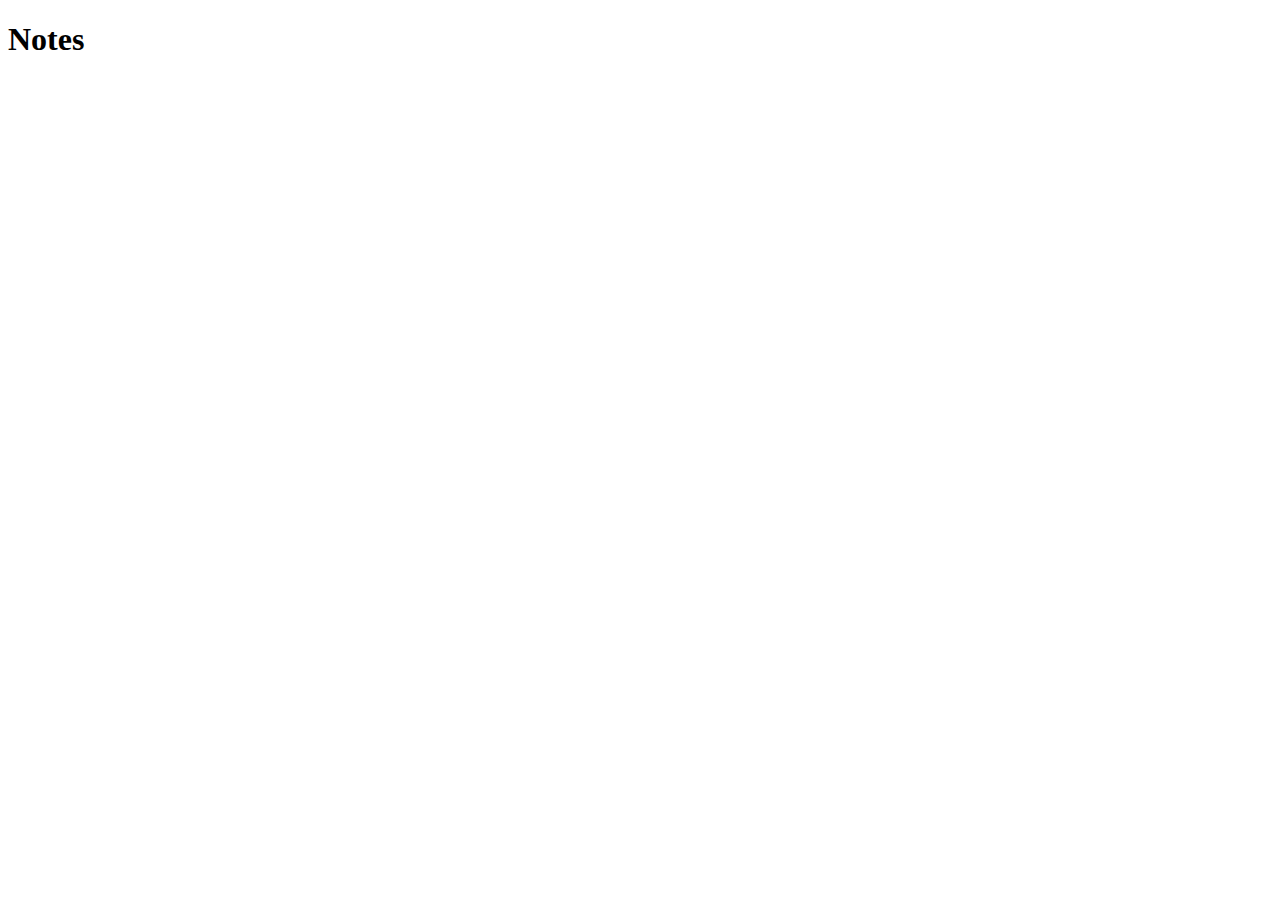
==== extension/templates/notes.html @ f8d6c5df "Set up index.html, reorganize extensions directory" ====
<!DOCTYPE html>
<html lang="en">
<head>
    <meta charset="UTF-8">
    <title>Notes</title>
    <script src="../static/js/notes.js" charset="utf-8"></script>
</head>
<body>
    <h1>Notes</h1>
    <div class="text" id="notes"></div>
</body>
</html>
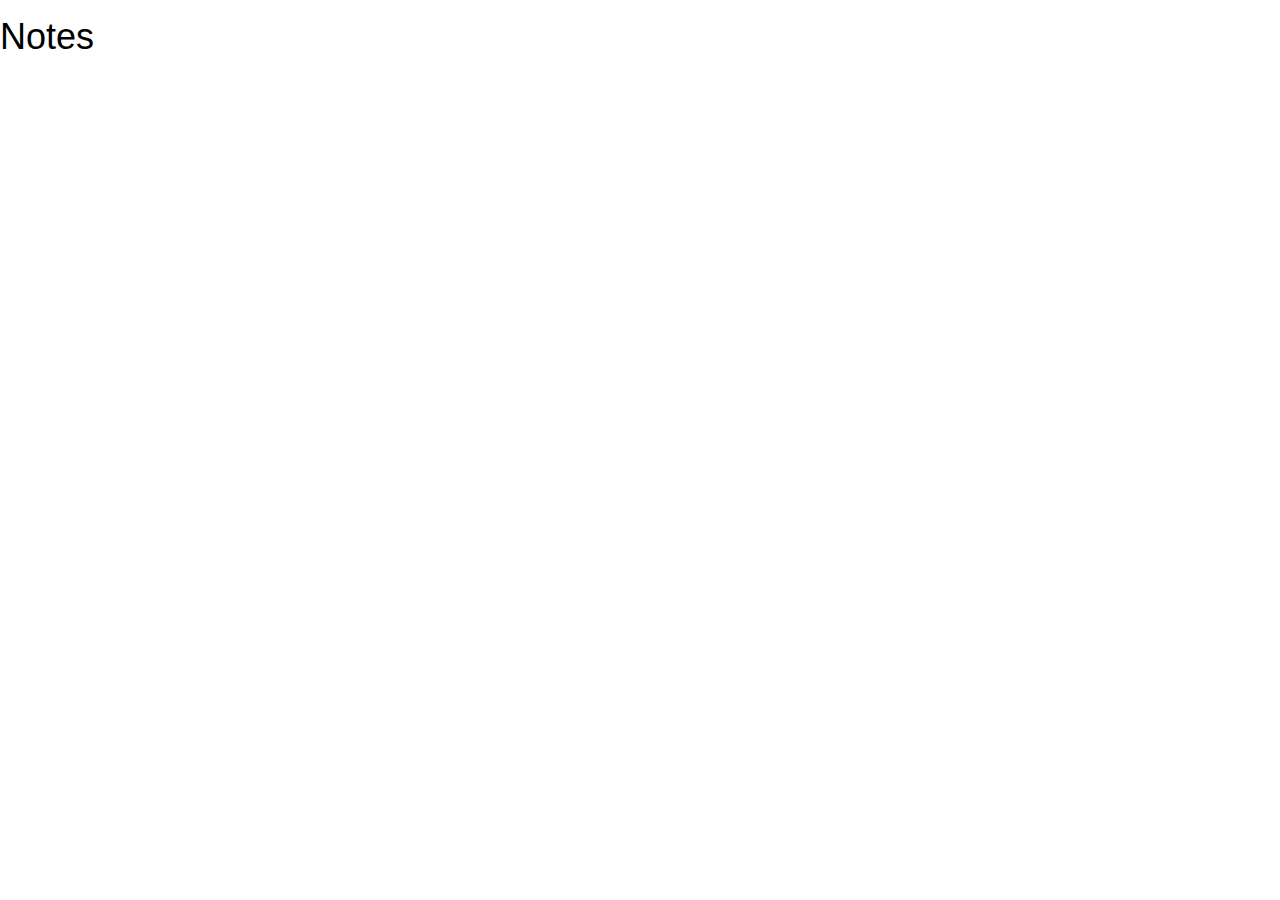
==== commit 75a2e363: "add notes functionality" ====
--- a/extension/templates/notes.html
+++ b/extension/templates/notes.html
@@ -3,6 +3,8 @@
 <head>
     <meta charset="UTF-8">
     <title>Notes</title>
+    <link rel="stylesheet" href="https://www.w3schools.com/w3css/4/w3.css">
+    <link rel="stylesheet" href="https://fonts.googleapis.com/icon?family=Material+Icons">
     <script src="../static/js/notes.js" charset="utf-8"></script>
 </head>
 <body>
